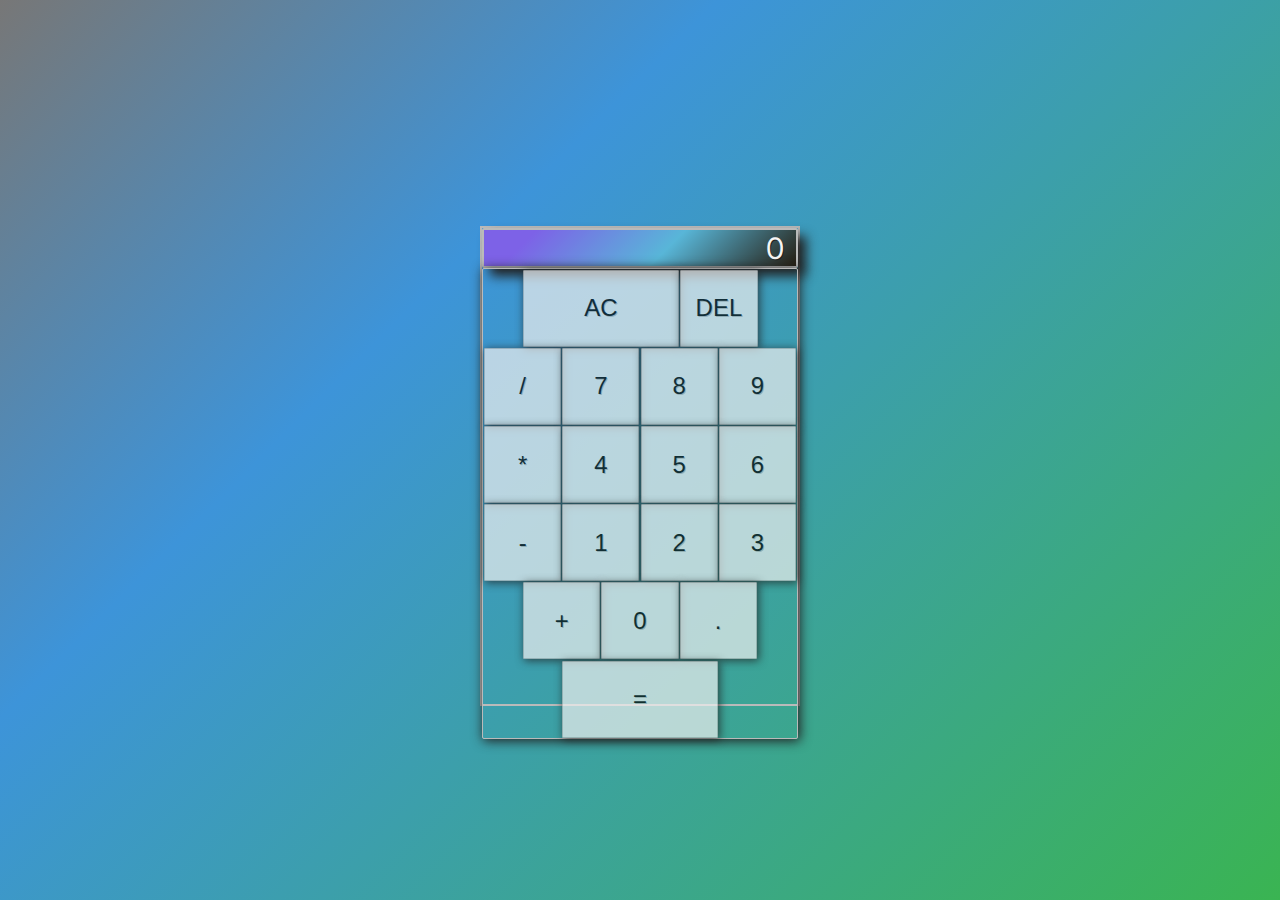
==== remake.html @ 41ec17e8 "redo commit" ====
<!DOCTYPE html>
<html lang="en-us">
    <head>
        <meta charset="utf-8">
        <meta name="viewport" content="width=device-width, initial-scale=1.0">
        <title>Vanilla JS Calculator</title>
        <link rel="stylesheet" href="remake.css">
        <link rel="stylesheet" href="src/normalize.css">
        <link rel="preconnect" href="https://fonts.googleapis.com">
        <link rel="preconnect" href="https://fonts.gstatic.com" crossorigin>
        <link href="https://fonts.googleapis.com/css2?family=Inter:wght@300;400;500;600;700;800;900&display=swap" rel="stylesheet">
    </head>
    <body>
        <div class="page--container">
            <div class="calculator--container">
                <div class="display--container">
                    <div class="display--container-previous"></div>
                    <div class="display--container-current">0</div>
                </div>
                <div class="buttons--container">
                    <button type="button" class="button clear" data-clear="AC">AC</button>
                    <button type="button" class="button delete" data-delete="DEL">DEL</button>
                    <button type="button" class="button op" data-operator="/">/</button>
                    <button type="button" class="button num" data-number=7>7</button>
                    <button type="button" class="button num" data-number=8>8</button>
                    <button type="button" class="button num" data-number=9>9</button>
                    <button type="button" class="button op" data-operator="*">*</button>
                    <button type="button" class="button num" data-number=1>4</button>
                    <button type="button" class="button num" data-number=1>5</button>
                    <button type="button" class="button num" data-number=1>6</button>
                    <button type="button" class="button op" data-operator="-">-</button>
                    <button type="button" class="button num" data-number=1>1</button>
                    <button type="button" class="button num" data-number=2>2</button>
                    <button type="button" class="button num" data-number=3>3</button>
                    <button type="button" class="button op" data-operator="+">+</button>
                    <button type="button" class="button num" data-number=0>0</button>
                    <button type="button" class="button num dot" data-number=".">.</button>
                    <button type="button" class="button equals" data-equals="=">=</button>
                </div>
            </div>
        </div>
    <script src="remake.js"></script>
    </body>
</html>
---- remake.css ----
body{
    background: rgb(119,119,119);
    background: linear-gradient(135deg, rgba(119,119,119,1) 0%, rgba(61,148,217,1) 33%, rgba(58,180,82,1) 100%);
    font-size: 16px;
    font-family: "Inter";
    display: flex;
    align-items: center;
    justify-content: center;
    height: 100vh;
    width: 100%;
}

*{
    margin: 0;
    padding: 0;
    box-sizing: border-box;
}

.calculator--container{
    border: 2px solid #bababa;
    display: flex;
    flex-direction: column;
    align-items: flex-start;
    justify-content: flex-start;
    width: 20rem;
    height: 30rem;
    margin-top: 2rem;
}

.display--container{
    width: 100%;
    height: 100%;
    overflow: none;
    border: 2px solid #bababa;
    border-radius: 2px;
    box-shadow: .5rem .5rem .75rem #212121;
    display: flex;
    flex-direction: column;
    align-items: flex-end;
    justify-content: center;
    padding-right: .75rem;
    background: rgb(125,98,231);
    background: linear-gradient(135deg, rgba(125,98,231,1) 15%, rgba(88,182,216,1) 58%, rgba(38,30,18,1) 100%);
    color:#f5f5f5;
    text-shadow: 1px 1px #212121;
    word-wrap: break-word;
    word-break: break-all;
}

.display--container-previous{
    font-size: .75rem;
}

.display--container-current{
    font-size: 1.85rem;
    /*font-size: 4vw       for resizing based on current viewport width*/
}

.buttons--container{
    display:flex;
    align-items: center;
    justify-content: center;
    flex-direction: row;
    flex-wrap: wrap;
    border: .05rem solid #bababa;
    border-radius: 2px;
    box-shadow: .1rem .1rem .75rem #212121;
}

.button{
    width: 4.82rem;
    height: 4.82rem;
    margin: .035rem;
    border: .1rem solid #bababa;
    border-radius: 1px;
    box-shadow: .1rem .1rem .5rem #212121;
    font-size: 1.5rem;
    text-shadow: 1px 1px rgba(124, 124, 124, 0.5);
    opacity: .7;
    cursor: pointer;
}

.button:hover{
    filter: brightness(1.25);
    background-color: rgba(241, 183, 23, 0.82);
    border: .1rem solid #f5f5f5;
}

.button:active{
    filter: brightness(1.35);
    background-color: rgba(0, 234, 234, 0.22);
    border: .1rem solid #f5f5f5;
}

.clear, .equals{
    width: 9.8rem;
}

.equals:active{
    background-color: rgba(50, 255, 9, 0.712);
}

.clear:active, .delete:active{
    background-color: rgba(238, 68, 25, 0.818);
}
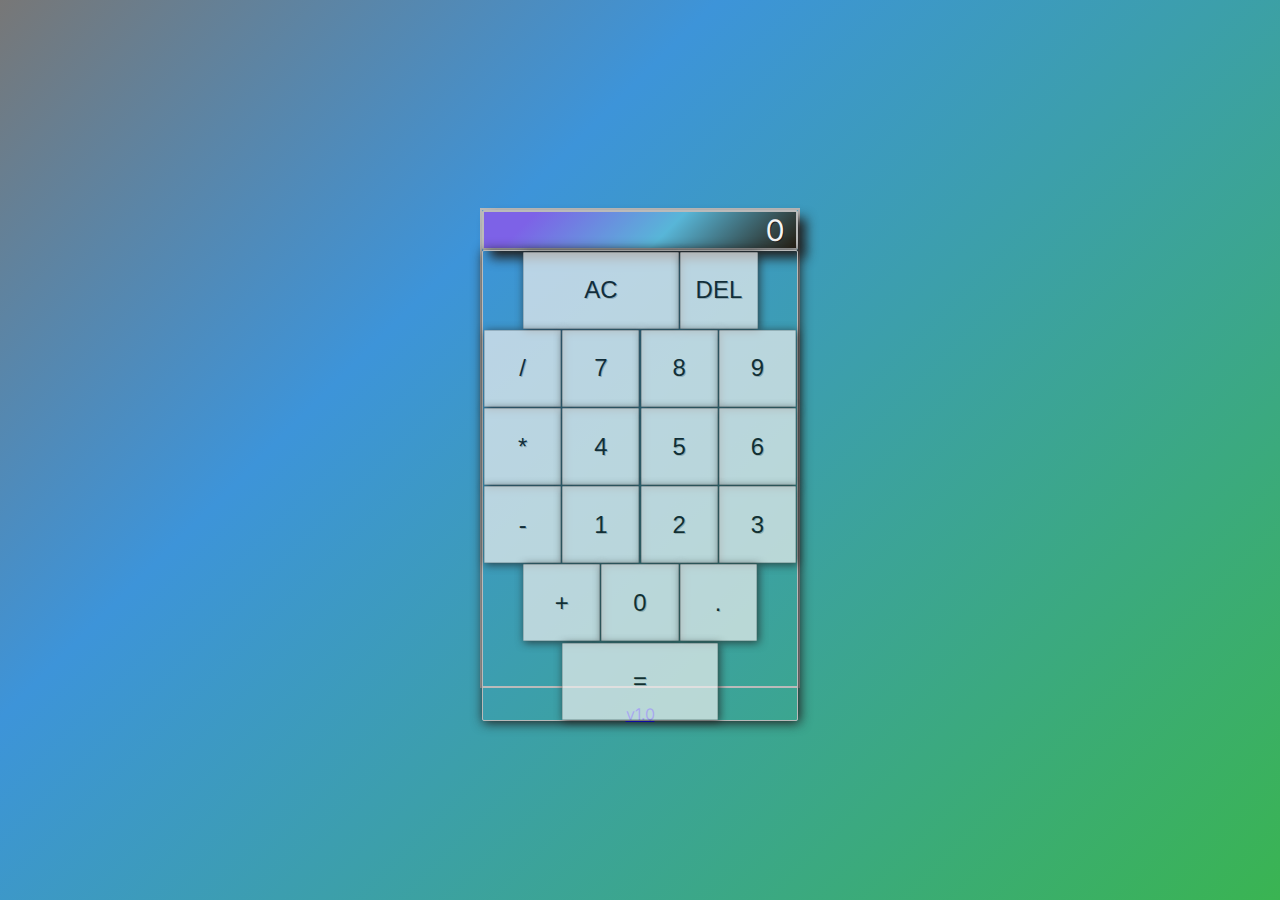
==== commit 7a3a6168: "redo commit" ====
--- a/remake.html
+++ b/remake.html
@@ -38,6 +38,7 @@
                     <button type="button" class="button equals" data-equals="=">=</button>
                 </div>
             </div>
+            <a href="./index.html" class="v1">v1.0</a>
         </div>
     <script src="remake.js"></script>
     </body>
--- a/remake.css
+++ b/remake.css
@@ -102,4 +102,12 @@
 
 .clear:active, .delete:active{
     background-color: rgba(238, 68, 25, 0.818);
+}
+
+.v1{
+    display: flex;
+    flex-direction: column;
+    justify-content: center;
+    align-items: center;
+    padding-top: 1rem;
 }